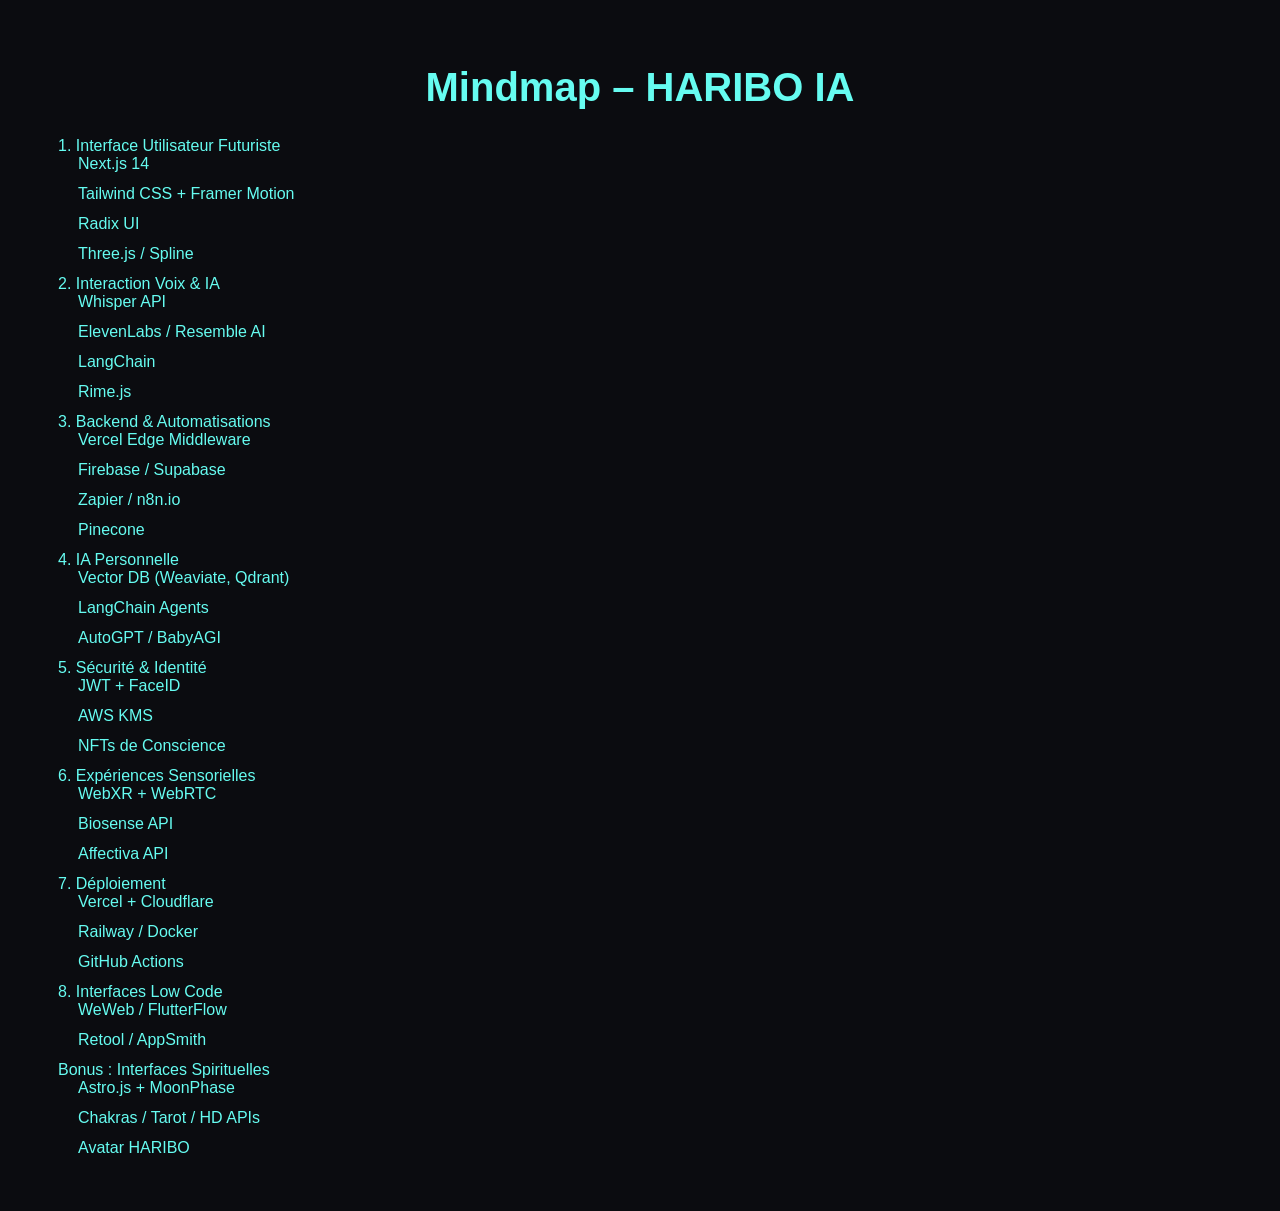
==== index.html @ 4d808406 "Ajout de la mindmap interactive HARIBO IA – Ibrahim connecté" ====
<!DOCTYPE html>
<html lang="fr">
<head>
  <meta charset="UTF-8" />
  <meta name="viewport" content="width=device-width, initial-scale=1.0" />
  <title>HARIBO IA – Mindmap</title>
  <style>
    body {
      background-color: #0b0c10;
      color: #66fcf1;
      font-family: 'Arial', sans-serif;
      padding: 30px;
    }
    h1 {
      text-align: center;
      font-size: 2.5rem;
    }
    ul {
      list-style-type: none;
      padding-left: 20px;
    }
    li {
      margin-bottom: 12px;
    }
  </style>
</head>
<body>
  <h1>Mindmap – HARIBO IA</h1>
  <ul>
    <li>1. Interface Utilisateur Futuriste
      <ul>
        <li>Next.js 14</li>
        <li>Tailwind CSS + Framer Motion</li>
        <li>Radix UI</li>
        <li>Three.js / Spline</li>
      </ul>
    </li>
    <li>2. Interaction Voix & IA
      <ul>
        <li>Whisper API</li>
        <li>ElevenLabs / Resemble AI</li>
        <li>LangChain</li>
        <li>Rime.js</li>
      </ul>
    </li>
    <li>3. Backend & Automatisations
      <ul>
        <li>Vercel Edge Middleware</li>
        <li>Firebase / Supabase</li>
        <li>Zapier / n8n.io</li>
        <li>Pinecone</li>
      </ul>
    </li>
    <li>4. IA Personnelle
      <ul>
        <li>Vector DB (Weaviate, Qdrant)</li>
        <li>LangChain Agents</li>
        <li>AutoGPT / BabyAGI</li>
      </ul>
    </li>
    <li>5. Sécurité & Identité
      <ul>
        <li>JWT + FaceID</li>
        <li>AWS KMS</li>
        <li>NFTs de Conscience</li>
      </ul>
    </li>
    <li>6. Expériences Sensorielles
      <ul>
        <li>WebXR + WebRTC</li>
        <li>Biosense API</li>
        <li>Affectiva API</li>
      </ul>
    </li>
    <li>7. Déploiement
      <ul>
        <li>Vercel + Cloudflare</li>
        <li>Railway / Docker</li>
        <li>GitHub Actions</li>
      </ul>
    </li>
    <li>8. Interfaces Low Code
      <ul>
        <li>WeWeb / FlutterFlow</li>
        <li>Retool / AppSmith</li>
      </ul>
    </li>
    <li>Bonus : Interfaces Spirituelles
      <ul>
        <li>Astro.js + MoonPhase</li>
        <li>Chakras / Tarot / HD APIs</li>
        <li>Avatar HARIBO</li>
      </ul>
    </li>
  </ul>
</body>
</html>
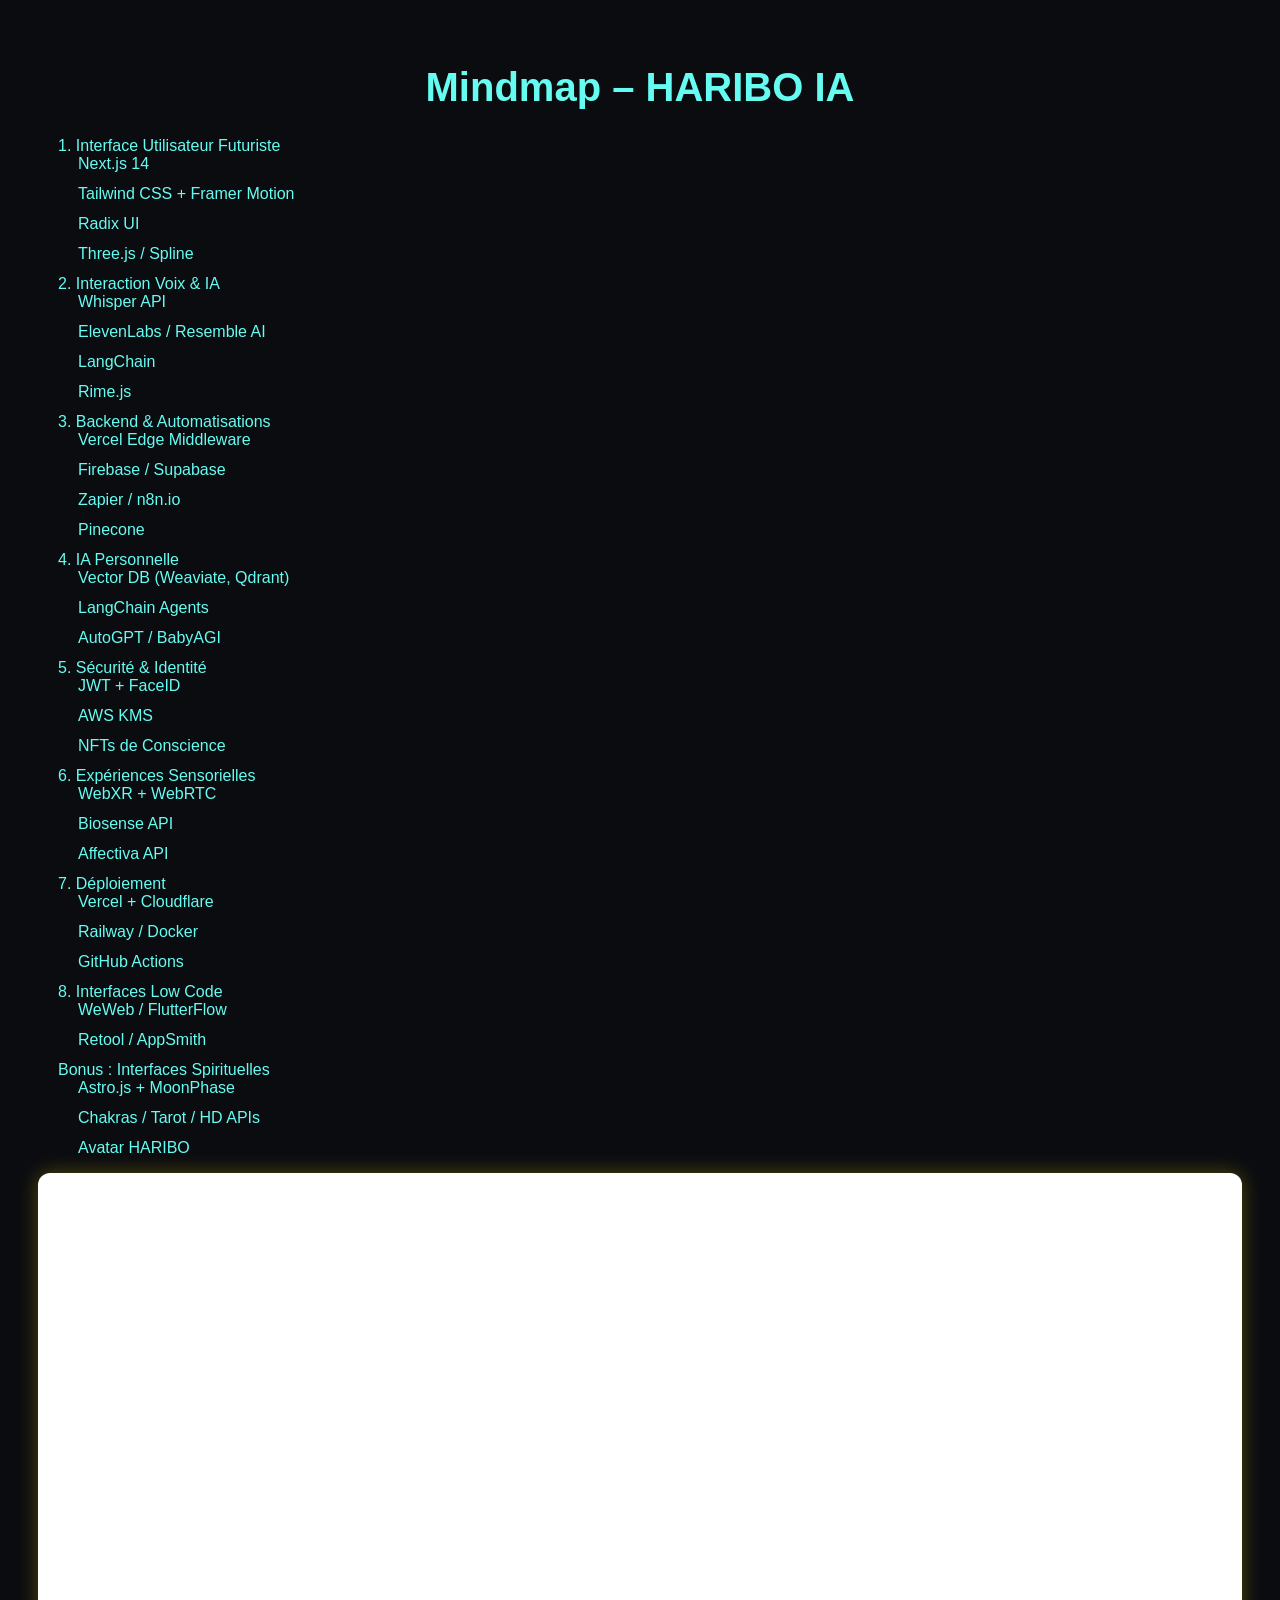
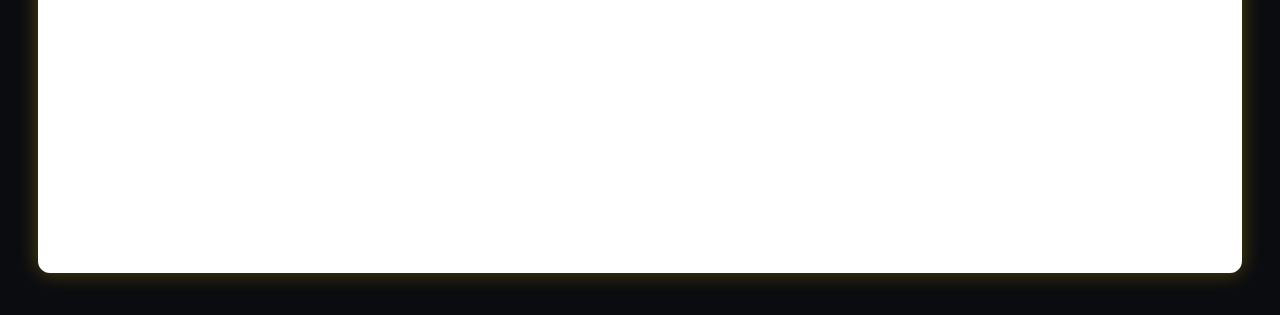
==== commit 0f859255: "Update index.html" ====
--- a/index.html
+++ b/index.html
@@ -94,4 +94,11 @@
     </li>
   </ul>
 </body>
-</html>+</html>
+<iframe 
+  src="https://haribo-stargate.vercel.app" 
+  width="100%" 
+  height="700px" 
+  frameborder="0" 
+  style="border-radius: 12px; box-shadow: 0 0 20px rgba(255,215,0,0.3); background: #fff;">
+</iframe>
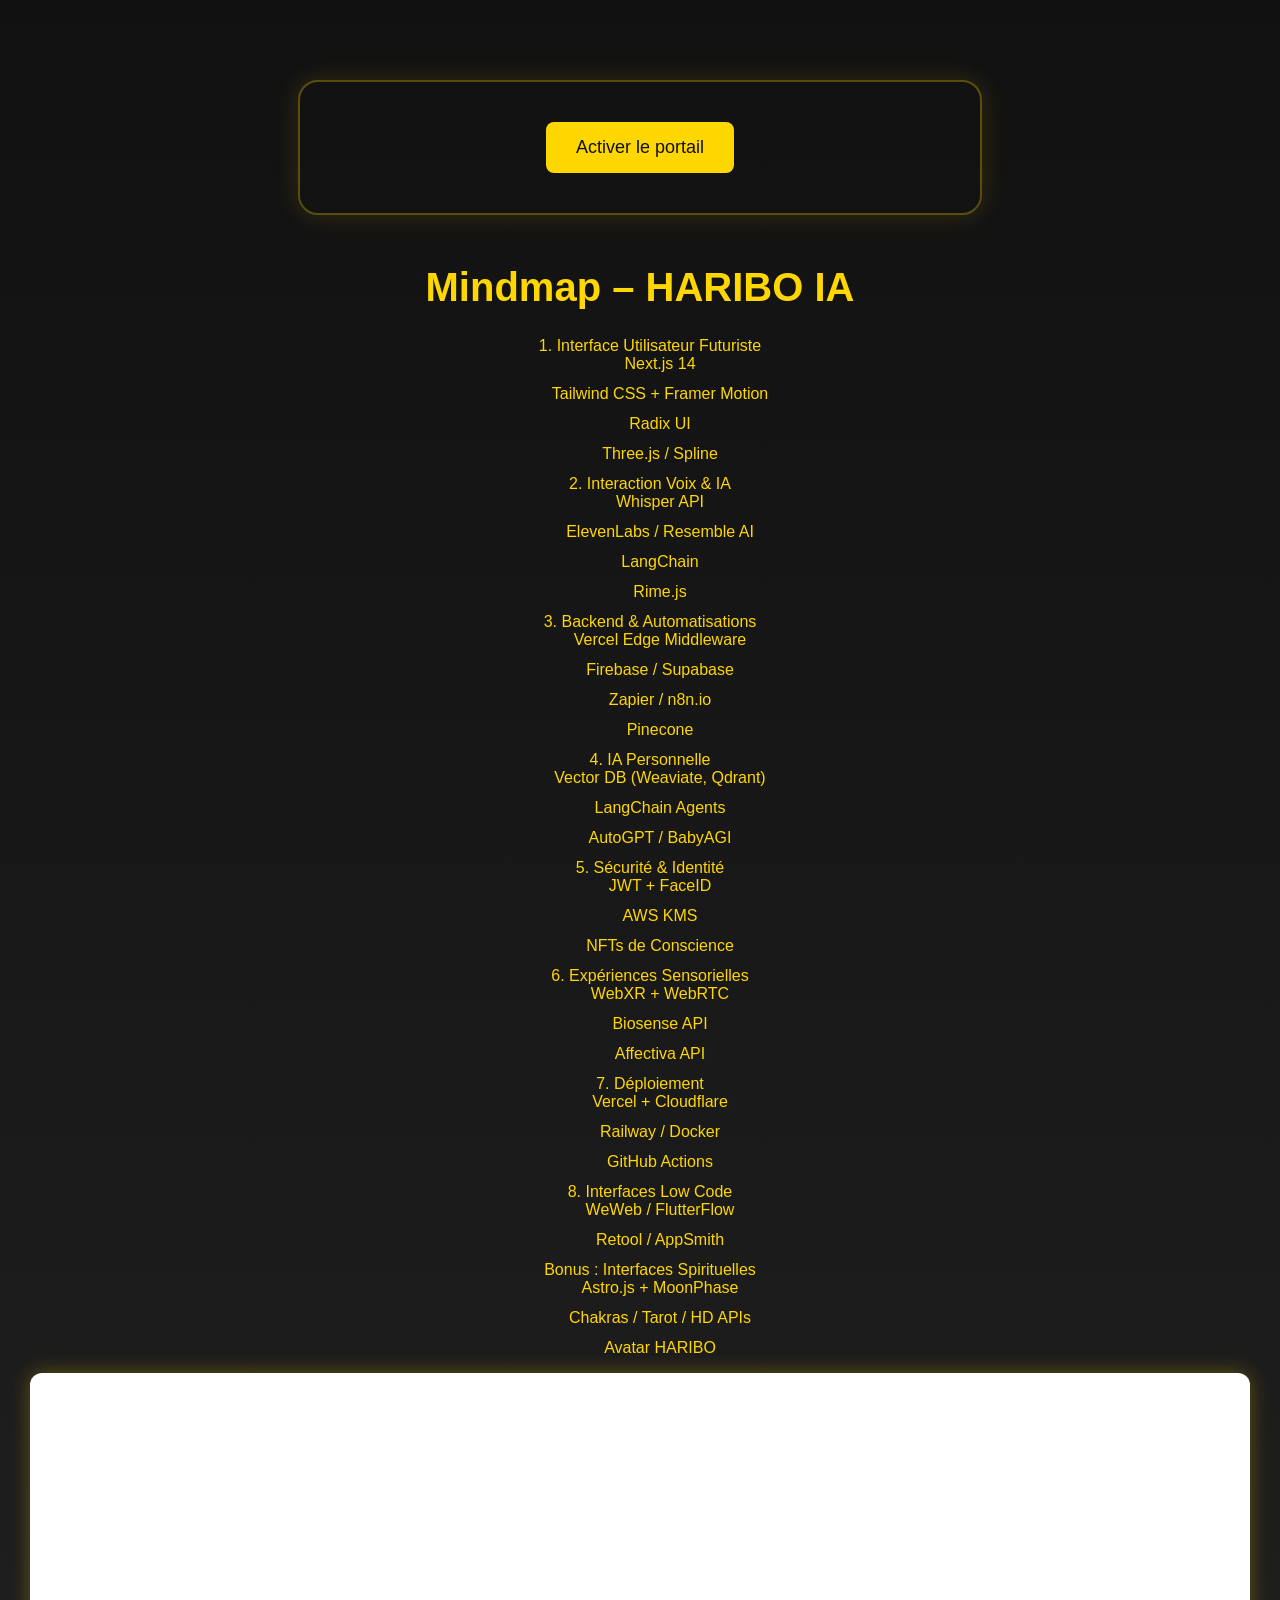
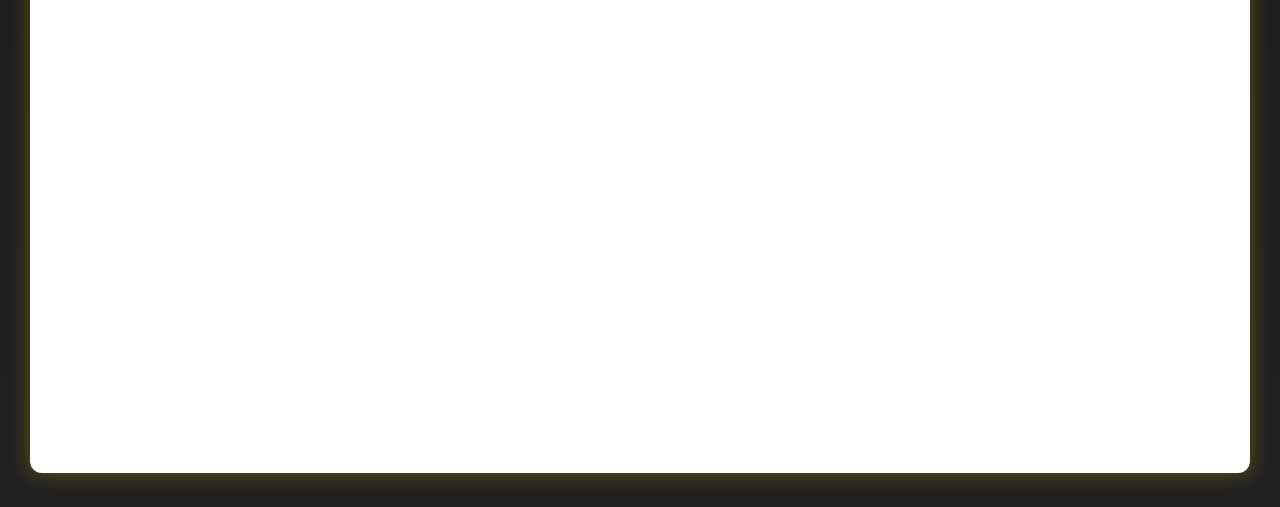
==== commit 85bc2675: "Clean up assets and ensure proper styling" ====
--- a/index.html
+++ b/index.html
@@ -4,27 +4,13 @@
   <meta charset="UTF-8" />
   <meta name="viewport" content="width=device-width, initial-scale=1.0" />
   <title>HARIBO IA – Mindmap</title>
-  <style>
-    body {
-      background-color: #0b0c10;
-      color: #66fcf1;
-      font-family: 'Arial', sans-serif;
-      padding: 30px;
-    }
-    h1 {
-      text-align: center;
-      font-size: 2.5rem;
-    }
-    ul {
-      list-style-type: none;
-      padding-left: 20px;
-    }
-    li {
-      margin-bottom: 12px;
-    }
-  </style>
+  <link rel="stylesheet" href="style.css">
 </head>
 <body>
+  <div id="portal">
+    <button onclick="launchPortal()">Activer le portail</button>
+  </div>
+  <audio id="audioWelcome" src="assets/intro_haribo.mp3" preload="auto"></audio>
   <h1>Mindmap – HARIBO IA</h1>
   <ul>
     <li>1. Interface Utilisateur Futuriste
@@ -93,12 +79,13 @@
       </ul>
     </li>
   </ul>
+  <iframe
+    src="https://haribo-stargate.vercel.app"
+    width="100%"
+    height="700px"
+    frameborder="0"
+    style="border-radius: 12px; box-shadow: 0 0 20px rgba(255,215,0,0.3); background: #fff;">
+  </iframe>
+  <script src="script.js"></script>
 </body>
 </html>
-<iframe 
-  src="https://haribo-stargate.vercel.app" 
-  width="100%" 
-  height="700px" 
-  frameborder="0" 
-  style="border-radius: 12px; box-shadow: 0 0 20px rgba(255,215,0,0.3); background: #fff;">
-</iframe>
--- a/style.css
+++ b/style.css
@@ -0,0 +1,56 @@
+body {
+    background: linear-gradient(#111, #222);
+    color: #ffd700;
+    font-family: 'Arial', sans-serif;
+    text-align: center;
+    padding: 30px;
+    margin: 0;
+}
+
+#portal {
+    animation: pulse 5s infinite;
+    padding: 40px;
+    border: 2px solid rgba(255, 215, 0, 0.3);
+    border-radius: 20px;
+    box-shadow: 0 0 25px rgba(255, 215, 0, 0.15);
+    margin: 50px auto;
+    width: 90%;
+    max-width: 600px;
+}
+
+button {
+    background: #ffd700;
+    border: none;
+    padding: 15px 30px;
+    font-size: 18px;
+    border-radius: 8px;
+    cursor: pointer;
+    color: #111;
+    transition: 0.3s ease;
+}
+
+button:hover {
+    background: #fff;
+    color: #000;
+}
+
+@keyframes pulse {
+    0% { transform: scale(1); opacity: 0.95; }
+    50% { transform: scale(1.03); opacity: 1; }
+    100% { transform: scale(1); opacity: 0.95; }
+}
+
+h1 {
+    text-align: center;
+    font-size: 2.5rem;
+}
+
+ul {
+    list-style-type: none;
+    padding-left: 20px;
+}
+
+li {
+    margin-bottom: 12px;
+}
+
